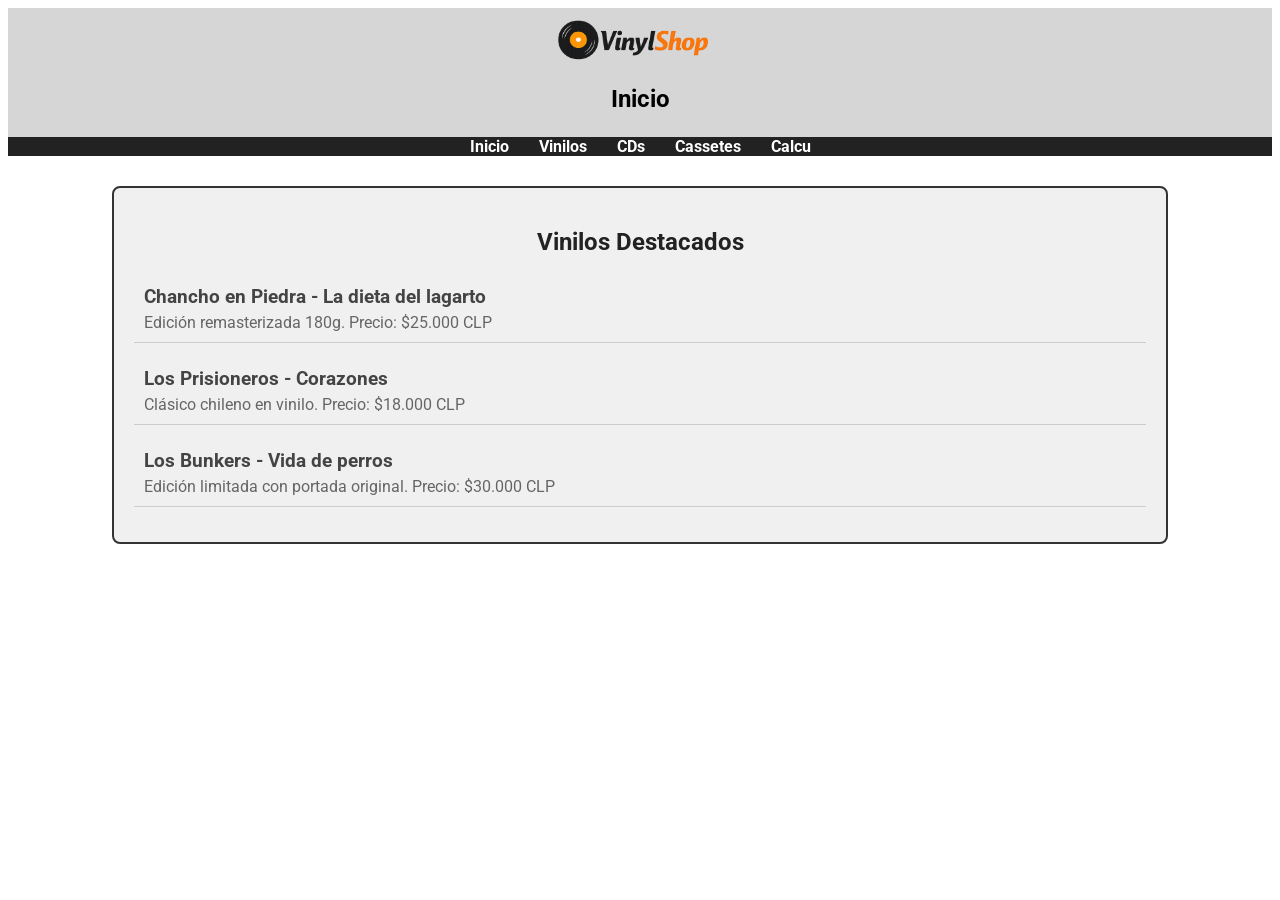
==== html/index.html @ 8020606e "S2C2 Segunda clase de la segunda semana, calculadora finalizada" ====
<!DOCTYPE html>
<html lang="en">
<head>
    <meta charset="UTF-8">
    <meta name="viewport" content="width=device-width, initial-scale=1.0">
    <title>VinylShop</title>
    <link rel="stylesheet" href="../styles/style.css">
</head>
<body>
    <!--PARA QUE NO SE ROMPA Y TENER UNA CARPETA CON LOS HTML HAY QUE ESCRIBIR ../STYLES/STYLE.CSS-->
    <header id = "Menu">
        <img src="../img/logo.png" alt="Logo VinylShop" class="logo">
        <h2>Inicio</h2>
    </header>
    <nav class="navegacion">
        <ul>
            <li><a href="index.html">Inicio</a></li>
            <li><a href="vinilos.html">Vinilos</a></li>
            <li><a href="cd.html">CDs</a></li>
            <li><a href="cassete.html">Cassetes</a></li>
            <li><a href="calculadora.html">Calcu</a></li>
        </ul>
    </nav>
<main>

    <section id="destacados">
        <h2>Vinilos Destacados</h2>
        <div class="vinilo">
            <h3>Chancho en Piedra - La dieta del lagarto</h3>
            <p>Edición remasterizada 180g. Precio: $25.000 CLP</p>
        </div>
        <div class="vinilo">
            <h3>Los Prisioneros - Corazones</h3>
            <p>Clásico chileno en vinilo. Precio: $18.000 CLP</p>
        </div>
        <div class="vinilo">
            <h3>Los Bunkers - Vida de perros</h3>
            <p>Edición limitada con portada original. Precio: $30.000 CLP</p>
        </div>
    </section>
</main>
</body>
</html>
---- styles/style.css ----
@import url('https://fonts.googleapis.com/css2?family=Roboto:wght@400;700&display=swap');
body {
  font-family: 'Roboto', sans-serif;
}

.logo {
    width: 150px;       
    height: auto;      
    margin-right: 15px; 
}
#Menu {
    background-color: #d6d6d6;
    text-align: center;
    padding: 5px;
}

.titulo {
    font-size: 2em;
    color: #333;
}

.subtitulo {
    color: #555;
}

.navegacion ul {
    list-style: none;
    margin: 0;
    padding: 0;
    display: flex;
    justify-content: center;
    background-color: #222;
}

.navegacion ul li {
    margin: 0 15px;
}

.navegacion ul li a {
    text-decoration: none;
    color: white;
    font-weight: bold;
}

.navegacion ul li a:hover {
    color: #f39c12;
}

#destacados {
    margin: 30px auto;
    padding: 20px;
    width: 80%;
    background-color: #f0f0f0;
    border: 2px solid #333;
    border-radius: 8px; 
}

#destacados h2 {
    text-align: center;
    color: #222;
    margin-bottom: 20px;
}

.vinilo {
    margin-bottom: 15px;
    padding: 10px;
    border-bottom: 1px solid #ccc;
}

.vinilo h3 {
    color: #444;
    margin: 0;
}

.vinilo p {
    color: #666;
    margin: 5px 0 0 0;
}

.calculadora {
  background: #fff5f5;
  padding: 20px;
  justify-content: center;
  
}

#pantalla {
  width: 419px;
  height: 70px;
  font-size: 28px;
  text-align: right;
  margin-bottom: 15px;
  border: 2px solid #333;
  border-radius: 6px;
  padding: 5px;
}

button {
  width: 65px;
  height: 65px;
  font-size: 22px;
  border-radius: 8px;
  background-color: #ddd;
  margin: 2px;
}
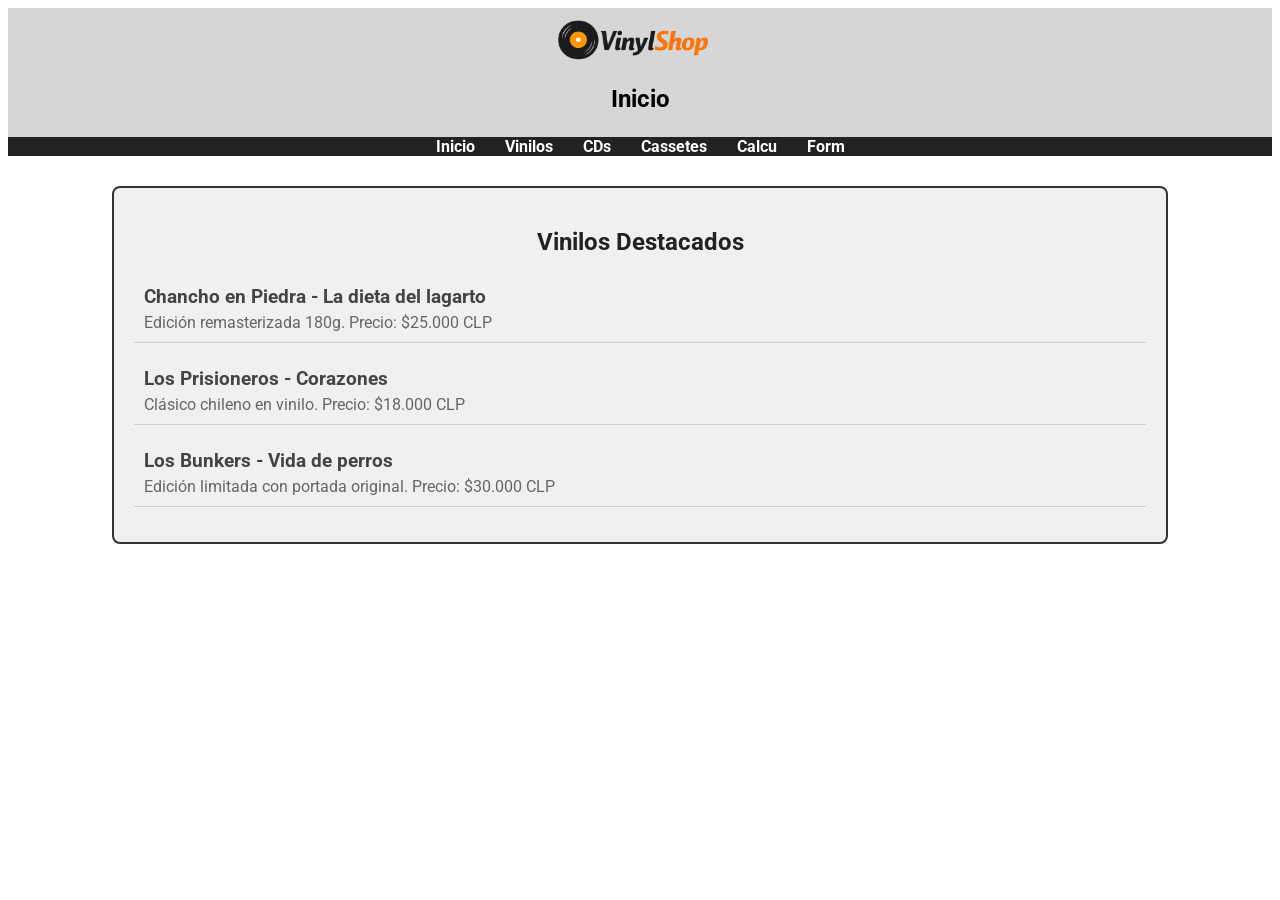
==== commit 7dd8ba19: "S3C1 HTML de formulario incompleto y sin JS" ====
--- a/html/index.html
+++ b/html/index.html
@@ -19,6 +19,7 @@
             <li><a href="cd.html">CDs</a></li>
             <li><a href="cassete.html">Cassetes</a></li>
             <li><a href="calculadora.html">Calcu</a></li>
+            <li><a href="form.html">Form</a></li>
         </ul>
     </nav>
 <main>
